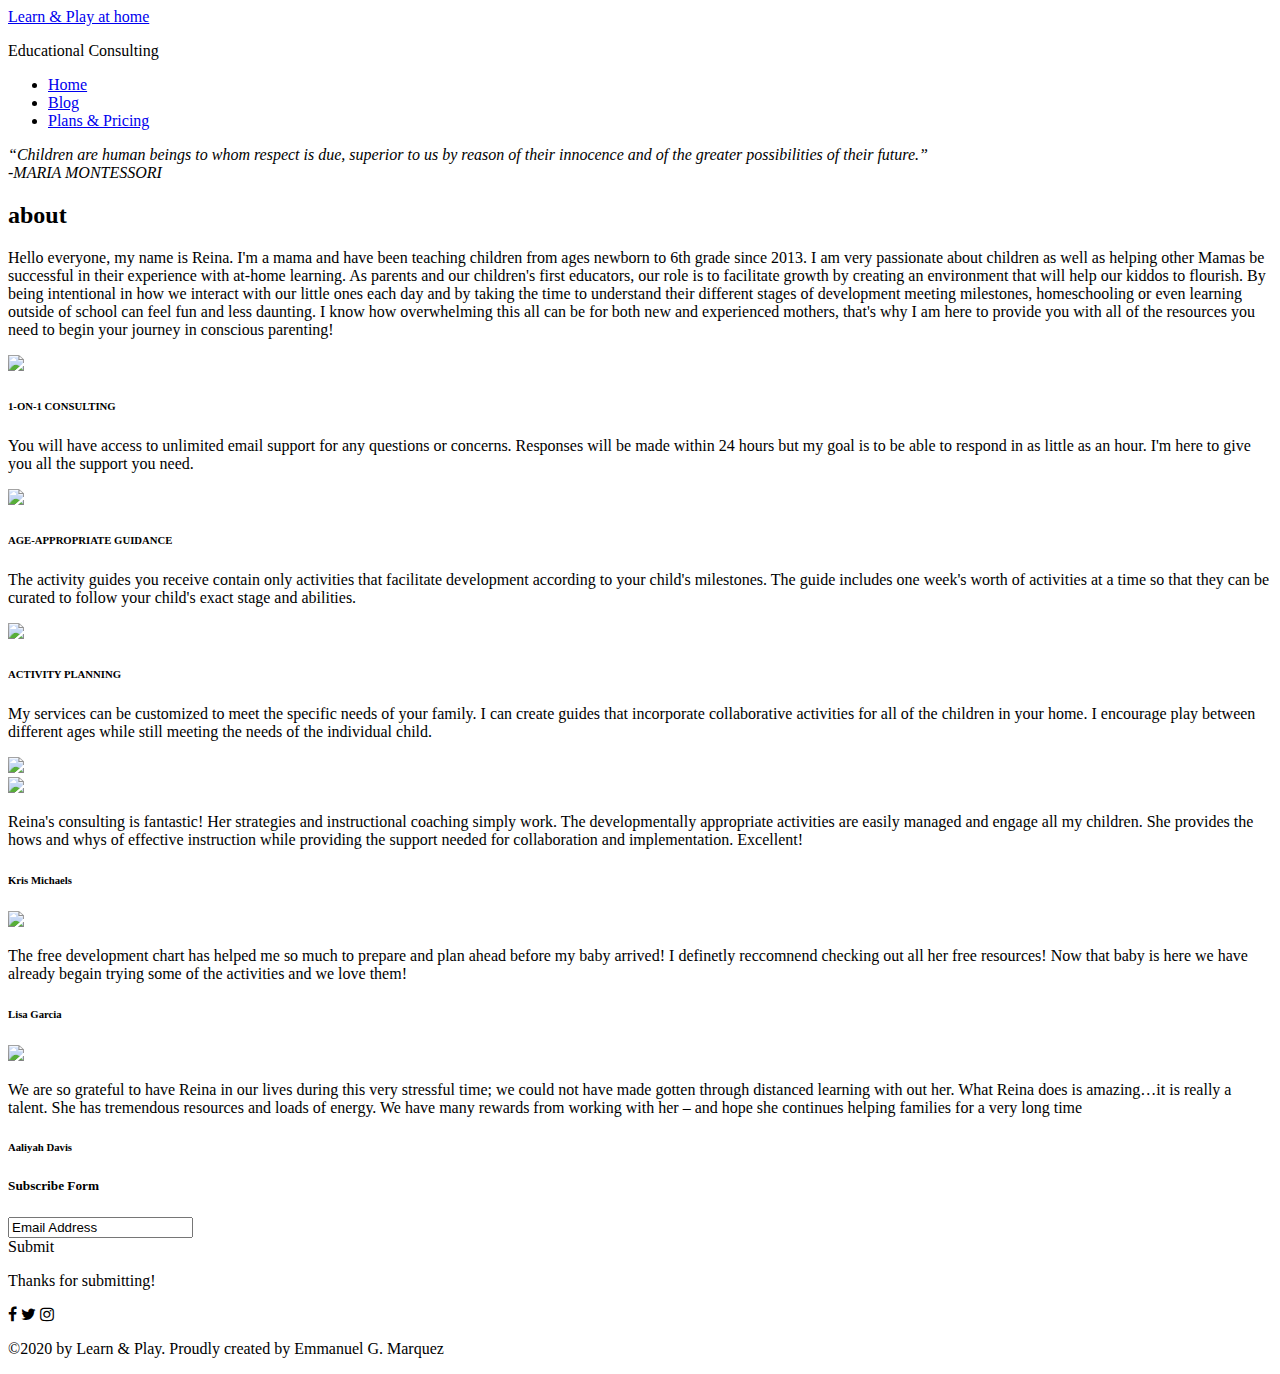
==== index.html @ 0c62083b "Create index.html" ====
<!DOCTYPE html>
<html lang="en">

<head>
  <meta charset="UTF-8">
  <meta name="viewport" content="width=device-width, initial-scale=1.0">
  <title>Index Page</title>
  <link rel="stylesheet" href="css/reset.css">
  <link rel="stylesheet" href="css/styles.css">
  <link rel="stylesheet" href="https://stackpath.bootstrapcdn.com/font-awesome/4.7.0/css/font-awesome.min.css" integrity="sha384-wvfXpqpZZVQGK6TAh5PVlGOfQNHSoD2xbE+QkPxCAFlNEevoEH3Sl0sibVcOQVnN" crossorigin="anonymous">
</head>

<body data-barba="wrapper">
  <div class="loading-bg"></div>
  <header>
    <div class="logo">
      <a href="index.html">Learn & Play at home</a>
      <p>Educational Consulting</p>
    </div>
  </header>
    <div class="menu">
      <ul>
        <li>
          <a href="index.html">Home</a>
        </li>
        <li>
          <a href="gallery.html">Blog</a>
        </li>
        <li>
          <a href="price.html">Plans & Pricing</a>
        </li>
      </ul>
    </div>
  
  <main data-barba="container" data-barba-namespace="home">
    <section id="home">
      <div class="wrapper">
        <div class="parallax"></div>
      </div>
      <div class="quote">
        <i>“Children are human beings to whom respect is due, superior to us by reason of their innocence and of the greater possibilities of their future.”<br><span>-MARIA MONTESSORI</span></i>
      </div>
    </section>

    <section id="main-services">
      <div class="black-bg">
        <div class="container">
          <div class="text">
            <h2>about</h2>
            <p>Hello everyone, my name is Reina. I'm a mama and have been teaching children from ages newborn to 6th grade since 2013. I am very passionate about children as well as helping other Mamas be successful in their experience with at-home learning. As parents and our children's first educators, our role is to facilitate growth by creating an environment that will help our kiddos to flourish. By being intentional in how we interact with our little ones each day and by taking the time to understand their different stages of development meeting milestones, homeschooling or even learning outside of school can feel fun and less daunting. I know how overwhelming this all can be for both new and experienced mothers, that's why  I am here to provide you with all of the resources you need to begin your journey in conscious parenting!</p>
          </div>
          <div class="img">
            <img src="https://images.unsplash.com/photo-1558642112-3936171cd2f6?ixid=MXwxMjA3fDB8MHxwaG90by1wYWdlfHx8fGVufDB8fHw%3D&ixlib=rb-1.2.1&auto=format&fit=crop&w=1600&q=80">
          </div>
        </div>
      </div>
    </section>
    
    <section id="services">
      <div class="wrapper">
        <div class="breakdown">
          <div class="service1">
            <h6>1-ON-1 CONSULTING</h6>
            <p>You will have access to unlimited email support for any questions or concerns. Responses will be made within 24 hours but my goal is to be able to respond in as little as an hour. I'm here to give you all the support you need.</p>
            <img src="https://content.web-repository.com/s/916600111166119811/uploads/Images/0e710cf184db2a6a6b8af30c7f64ad46-300x300-1264999.png">
          </div>
          <div class="service2">
            <h6>AGE-APPROPRIATE 
              GUIDANCE</h6>
            <p>The activity guides you receive contain only activities that facilitate development according to your child's milestones. The guide includes one week's worth of activities at a time so that they can be curated to follow your child's exact stage and abilities.</p>
            <img src="https://pngimage.net/wp-content/uploads/2018/06/icone-famille-png-3.png">
          </div>
          <div class="service3">
            <h6>ACTIVITY PLANNING</h6>
            <p>My services can be customized to meet the specific needs of your family. I can create guides that incorporate collaborative activities for all of the children in your home. I encourage play between different ages while still meeting the needs of the individual child.</p>
            <img src="https://img.pngio.com/plan-planner-planning-icon-with-png-and-vector-format-for-free-planner-png-512_512.png">
          </div>
        </div>
      </div>
    </section>

    <section id="testimonial-section">
      <div class="container">
        <div class="testimonials">
          <div class="test1">
            <img src="https://images.unsplash.com/photo-1493666438817-866a91353ca9?ixlib=rb-0.3.5&q=80&fm=jpg&crop=faces&fit=crop&h=200&w=200&s=b616b2c5b373a80ffc9636ba24f7a4a9">
            <p>Reina's consulting is fantastic! Her strategies and instructional coaching simply work. The developmentally appropriate activities are easily managed and engage all my children. She provides the hows and whys of effective instruction while providing the support needed for collaboration and implementation. Excellent!</p>
            <h6>Kris Michaels</h6>
          </div>
          <div class="test2">
            <img src="https://images.unsplash.com/photo-1520813792240-56fc4a3765a7?ixlib=rb-1.2.1&q=80&fm=jpg&crop=faces&fit=crop&h=200&w=200&ixid=eyJhcHBfaWQiOjE3Nzg0fQ">
            <p>The free development chart has helped me so much to prepare and plan ahead before my baby arrived! I definetly  reccomnend checking out all her free resources! Now that baby is here we have already begain trying some of the activities and we love them! </p>
            <h6>Lisa Garcia</h6>
          </div>
          <div class="test3">
            <img src="https://images.unsplash.com/photo-1502378735452-bc7d86632805?ixlib=rb-0.3.5&q=80&fm=jpg&crop=faces&fit=crop&h=200&w=200&s=aa3a807e1bbdfd4364d1f449eaa96d82">
            <p>We are so grateful to have Reina in our lives during this very stressful time; we could not have made gotten through distanced learning with out her. What Reina does is amazing…it is really a talent. She has tremendous resources and loads of energy. We have many rewards from working with her – and hope she continues helping families for a very long time</p>
            <h6>Aaliyah Davis</h6>
          </div>
        </div>
      </div>
    </section>

    <footer>
      <div class="container">
        <div class="subscribe-form">
          <h5>
            Subscribe Form
          </h5>
          <form>
            <input type="text" id=
            "email" name="email" value="Email Address">
          </form>
          <div class="btn">
            <a>
              Submit
            </a>
          </div>
          <p>
            Thanks for submitting!
          </p>
        </div>
        <div class="social-media">
          <a>
            <i class="fa fa-facebook" aria-hidden="true"></i>
          </a>
          <a>
            <i class="fa fa-twitter" aria-hidden="true"></i>
          </a>
          <a>
            <i class="fa fa-instagram" aria-hidden="true"></i>
          </a>
        </div>
        <div class="copywrite">
          <p>
            ©2020 by Learn & Play. Proudly created by Emmanuel G. Marquez
          </p>
        </div>
      </div>
    </footer>
  </main>

  <script src="https://unpkg.com/@barba/core"></script>
  <script src="https://cdnjs.cloudflare.com/ajax/libs/gsap/3.5.1/gsap.min.js"></script>
  <script src="https://cdnjs.cloudflare.com/ajax/libs/ScrollMagic/2.0.8/ScrollMagic.min.js"></script>
  <script src="https://cdnjs.cloudflare.com/ajax/libs/ScrollMagic/2.0.8/plugins/animation.gsap.min.js"></script>
  <script src="https://cdnjs.cloudflare.com/ajax/libs/ScrollMagic/2.0.8/plugins/debug.addIndicators.min.js"></script>
  <script src="js/app.js"></script>
</body>

</html>
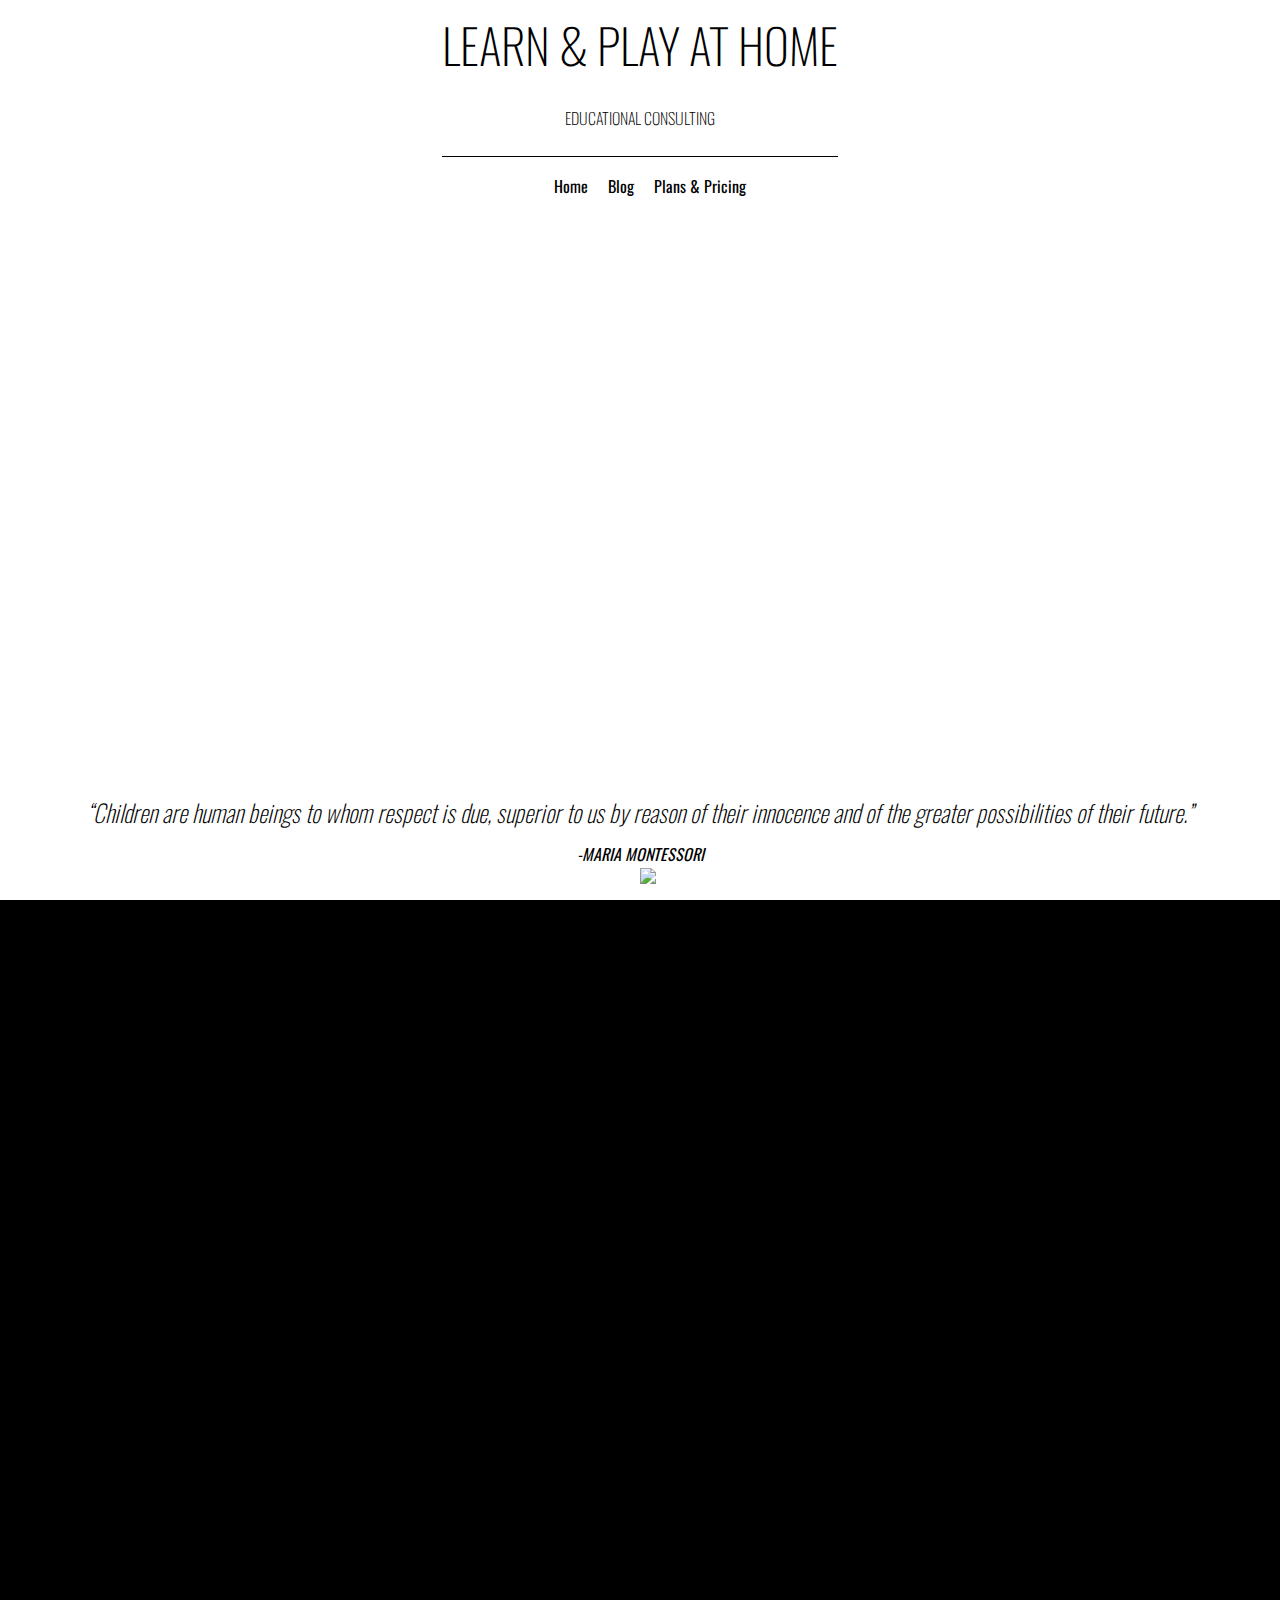
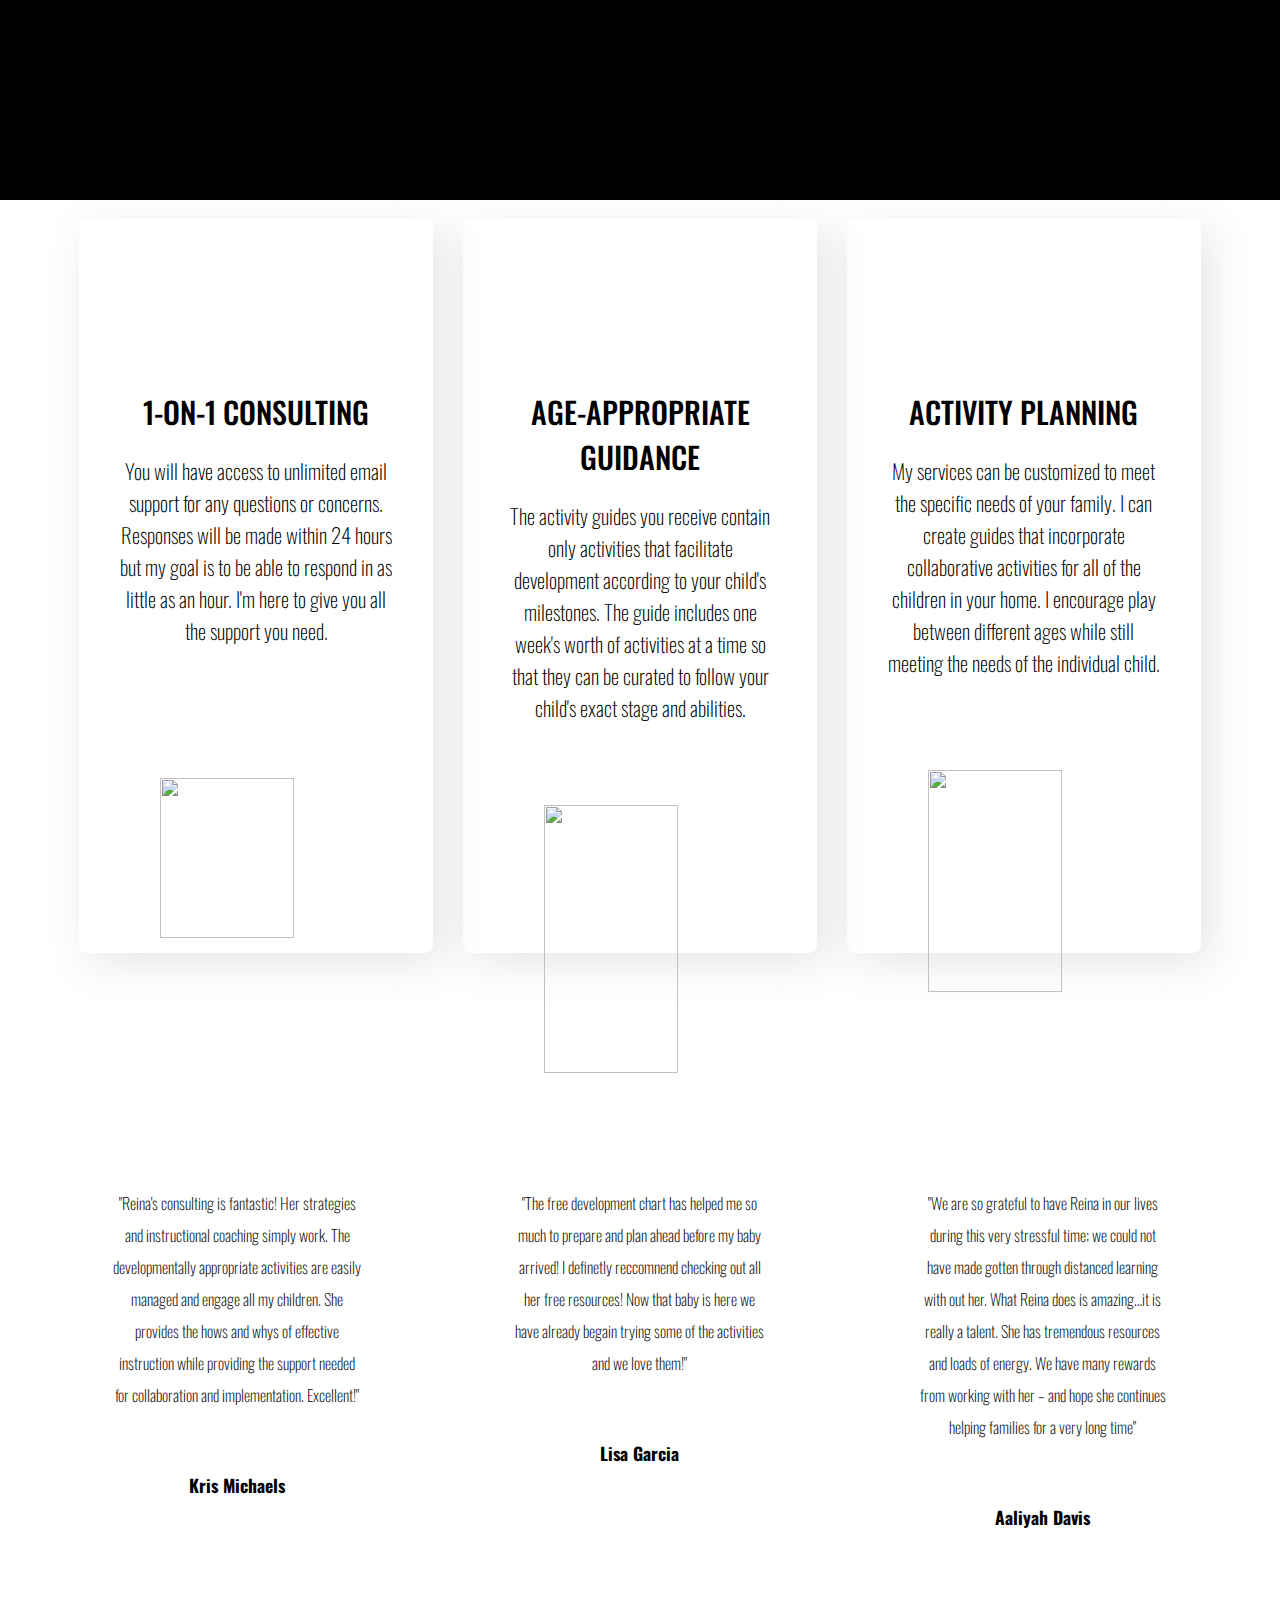
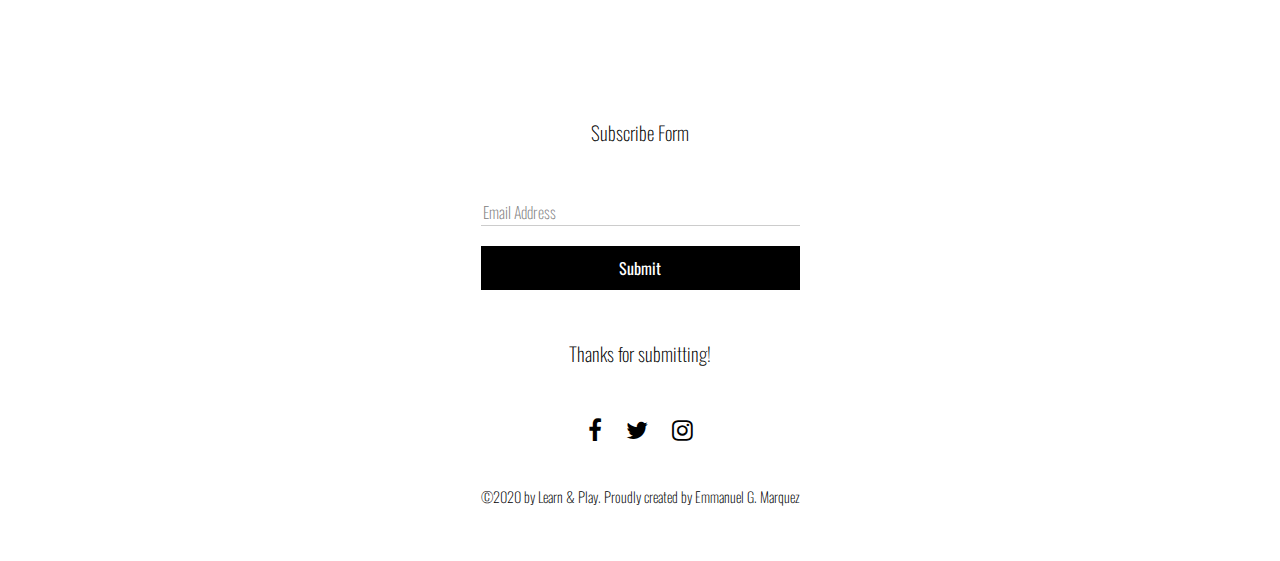
==== commit c615f8f9: "Update index.html" ====
--- a/index.html
+++ b/index.html
@@ -8,6 +8,8 @@
   <link rel="stylesheet" href="css/reset.css">
   <link rel="stylesheet" href="css/styles.css">
   <link rel="stylesheet" href="https://stackpath.bootstrapcdn.com/font-awesome/4.7.0/css/font-awesome.min.css" integrity="sha384-wvfXpqpZZVQGK6TAh5PVlGOfQNHSoD2xbE+QkPxCAFlNEevoEH3Sl0sibVcOQVnN" crossorigin="anonymous">
+  <link rel="preconnect" href="https://fonts.gstatic.com">
+<link href="https://fonts.googleapis.com/css2?family=Oswald:wght@200;300;400;500;600;700&display=swap" rel="stylesheet">
 </head>
 
 <body data-barba="wrapper">
@@ -42,8 +44,8 @@
       </div>
     </section>
 
-    <section id="main-services">
-      <div class="black-bg">
+    <section id="about-me">
+      <div class="sliding-bg">
         <div class="container">
           <div class="text">
             <h2>about</h2>
@@ -84,17 +86,17 @@
         <div class="testimonials">
           <div class="test1">
             <img src="https://images.unsplash.com/photo-1493666438817-866a91353ca9?ixlib=rb-0.3.5&q=80&fm=jpg&crop=faces&fit=crop&h=200&w=200&s=b616b2c5b373a80ffc9636ba24f7a4a9">
-            <p>Reina's consulting is fantastic! Her strategies and instructional coaching simply work. The developmentally appropriate activities are easily managed and engage all my children. She provides the hows and whys of effective instruction while providing the support needed for collaboration and implementation. Excellent!</p>
+            <p>"Reina's consulting is fantastic! Her strategies and instructional coaching simply work. The developmentally appropriate activities are easily managed and engage all my children. She provides the hows and whys of effective instruction while providing the support needed for collaboration and implementation. Excellent!"</p>
             <h6>Kris Michaels</h6>
           </div>
           <div class="test2">
             <img src="https://images.unsplash.com/photo-1520813792240-56fc4a3765a7?ixlib=rb-1.2.1&q=80&fm=jpg&crop=faces&fit=crop&h=200&w=200&ixid=eyJhcHBfaWQiOjE3Nzg0fQ">
-            <p>The free development chart has helped me so much to prepare and plan ahead before my baby arrived! I definetly  reccomnend checking out all her free resources! Now that baby is here we have already begain trying some of the activities and we love them! </p>
+            <p>"The free development chart has helped me so much to prepare and plan ahead before my baby arrived! I definetly  reccomnend checking out all her free resources! Now that baby is here we have already begain trying some of the activities and we love them!" </p>
             <h6>Lisa Garcia</h6>
           </div>
           <div class="test3">
             <img src="https://images.unsplash.com/photo-1502378735452-bc7d86632805?ixlib=rb-0.3.5&q=80&fm=jpg&crop=faces&fit=crop&h=200&w=200&s=aa3a807e1bbdfd4364d1f449eaa96d82">
-            <p>We are so grateful to have Reina in our lives during this very stressful time; we could not have made gotten through distanced learning with out her. What Reina does is amazing…it is really a talent. She has tremendous resources and loads of energy. We have many rewards from working with her – and hope she continues helping families for a very long time</p>
+            <p>"We are so grateful to have Reina in our lives during this very stressful time; we could not have made gotten through distanced learning with out her. What Reina does is amazing…it is really a talent. She has tremendous resources and loads of energy. We have many rewards from working with her – and hope she continues helping families for a very long time"</p>
             <h6>Aaliyah Davis</h6>
           </div>
         </div>
--- a/css/styles.css
+++ b/css/styles.css
@@ -0,0 +1,961 @@
+@import url('https://fonts.googleapis.com/css2?family=Manrope:wght@200;300;400;500;600;700;800&display=swap');
+@import url('https://fonts.googleapis.com/css2?family=Oswald:wght@200;300;400;500;600;700&display=swap');
+
+* {
+  font-family: 'Oswald', sans-serif;
+  box-sizing: border-box;
+}
+
+html {
+  font-family: 'Oswald', sans-serif;
+  height: 100vh;
+  max-width: 2400px;
+  overflow-x: hidden;
+  margin: 0 auto;
+}
+
+body {
+  background-color: white;
+  
+}
+
+.loading-bg {
+  background: black;
+  position: fixed;
+  top: 0;
+  left: 0;
+  height: 100vh;
+  width: 100vw;
+  z-index: 100;
+  transform: translate(0, 100%);
+}
+
+header {
+  display: flex;
+  align-items: center;
+  height: 150px;
+}
+
+header .logo {
+  font-weight: 200;
+  text-transform: uppercase;
+  margin: 0 auto;
+  font-size: 3rem;
+}
+
+header .logo a {
+  color: black;
+  text-decoration: none;
+}
+
+header .logo p {
+  padding: 26px 0 26px 0;
+  border-bottom: 1px solid black;
+  margin: 0 auto;
+  font-size: 1rem;
+  text-align: center;
+  color: black;
+  text-decoration: none;
+}
+
+ .menu ul {
+  display: flex;
+  justify-content: center;
+  align-items: center;
+}
+
+ .menu ul li {
+  display: flex;
+  justify-content: center;
+  align-items: center;
+}
+
+.menu li a {
+  
+  font-size: 1rem;
+  color: black;
+  text-decoration: none;
+  padding-right: 20px;
+}
+
+
+#home{
+  padding-top: 30px;
+  width: 100%;
+}
+#home .wrapper{
+  height: 50vh;
+}
+#home .parallax{
+  background-image: url("https://images.unsplash.com/photo-1574175679797-9fc9eade1450?ixid=MXwxMjA3fDB8MHxwaG90by1wYWdlfHx8fGVufDB8fHw%3D&ixlib=rb-1.2.1&auto=format&fit=crop&w=2851&q=80");
+  height: 100%;
+  background-attachment: fixed;
+  background-position: center;
+  background-repeat: no-repeat;
+  background-size: cover;
+}
+
+#home .quote {
+  padding: 100px 0 0 0;
+  display: flex;
+  justify-content: center;
+  align-items: center;
+}
+
+#home .quote i{
+  font-weight: 2;
+  font-size: 1.5rem;
+}
+
+#home .quote span{
+  padding-top: 12px;
+  display: block;
+  font-weight: 400;
+  font-size: 1rem;
+  text-align: center;
+}
+
+
+
+/* Scroll Section */
+#about-me{
+  padding-top: 150px;
+}
+
+#about-me .sliding-bg{
+  height: 80vh;
+  display: flex;
+  justify-content: center;
+  align-items: center;
+  color: white;
+}
+
+#about-me .container{
+  display: grid;
+  grid-template-columns: 50% 50%;
+}
+
+#about-me .text{
+  padding: 80px 0 0 80px;
+  width: 80%;
+}
+
+#about-me h2{
+  font-size: 3rem;
+  color: black;
+  text-transform: uppercase;
+  margin-bottom: 5rem;
+}
+#about-me p{
+  line-height: 3rem;
+  font-size: 1.3rem;
+  font-weight: 200;
+  color: black;
+  margin-bottom: 5rem;
+}
+
+#about-me img{
+  width: 100%;
+  object-fit: cover;
+}
+
+#about-me .services{
+  display: grid;
+  color: white;
+  min-width: 1200px;
+  width: 100%;
+  grid-template-columns: repeat(3, 1fr);
+}
+
+#about-me .services .service{
+  display: flex;
+  justify-content: center;
+  align-items: center;
+  flex-direction: column;
+}
+
+#about-me .services h3{
+  font-size: 1.6rem;
+}
+
+
+
+
+
+/* SERVICES SECTION */
+#services {
+  height: 100vh;
+  display: flex;
+  align-items: center;
+} 
+
+#services .breakdown{
+  justify-content: center;
+  display: grid;
+  grid-template-columns: 28% 28% 28%;
+  grid-gap: 30px;
+} 
+
+#services .breakdown .service1{
+  box-shadow: 10px 10px 45px rgba(69,87,92,.15);
+  padding: 100px 40px 150px 40px;
+  border-radius: 8px;
+  transition: .5s ease;
+} 
+
+#services .breakdown .service1:hover{
+  transform: translateY(-30px);
+} 
+
+#services .breakdown .service1 h6{
+  color: black;
+  text-align: center;
+  font-weight: 500;
+  font-size: 30px;
+  margin-bottom: 20px;
+} 
+
+#services .breakdown .service1 p{
+  color: black;
+  line-height: 2rem;
+  font-size: 1.3rem;
+  font-weight: 200;
+  text-align: center;
+} 
+
+#services .breakdown .service1 img{
+  padding-top: 110px;
+  display: block;
+  margin: 0 auto;
+  object-fit: contain;
+  height: 70%;
+  width: 70%;
+} 
+
+#services .breakdown .service2{
+  box-shadow: 10px 10px 45px rgba(69,87,92,.15);
+  padding: 100px 40px 0px 40px;
+  border-radius: 8px;
+  transition: .5s ease;
+  
+} 
+
+#services .breakdown .service2:hover{
+  transform: translateY(-30px);
+} 
+
+#services .breakdown .service2 h6{
+  text-align: center;
+  font-weight: 500;
+  font-size: 30px;
+  margin-bottom: 20px;
+} 
+
+#services .breakdown .service2 p{
+  color: #000000;
+  line-height: 2rem;
+  font-size: 1.3rem;
+  font-weight: 200;
+  text-align: center;
+}
+
+#services .breakdown .service2 img{
+  padding-top: 60px;
+  display: block;
+  margin: 0 auto;
+  height: 70%;
+  width: 70%;
+  object-fit: contain;
+} 
+
+#services .breakdown .service3{
+  box-shadow: 10px 10px 45px rgba(69,87,92,.15);
+  padding: 100px 40px 80px 40px;
+  border-radius: 8px;
+  transition: .5s ease;
+  
+} 
+
+#services .breakdown .service3:hover{
+  transform: translateY(-30px);
+} 
+
+#services .breakdown .service3 h6{
+  text-align: center;
+  font-weight: 500;
+  font-size: 30px;
+  margin-bottom: 20px;
+} 
+
+#services .breakdown .service3 p{
+  color: black;
+  line-height: 2rem;
+  font-size: 1.3rem;
+  font-weight: 200;
+  text-align: center;
+}
+
+#services .breakdown .service3 img{
+  padding-top: 70px;
+  display: block;
+  margin: 0 auto;
+  object-fit: contain;
+  height: 70%;
+  width: 70%;
+} 
+
+
+
+/* TESTIMONIAL SECTION */
+#testimonial-section{
+  height: 50vh;
+  display: flex;
+  align-items: center;
+  justify-content: center;
+}
+
+#testimonial-section .testimonials{
+  justify-content: center;
+  display: grid;
+  grid-template-columns: 20% 20% 20%;
+  grid-gap: 150px;
+}
+
+#testimonial-section .test1 img{
+  display: block;
+  margin: 0 auto;
+  border-radius: 100%;
+  height: 200px;
+}
+
+#testimonial-section .test2 img{
+  display: block;
+  margin: 0 auto;
+  border-radius: 100%;
+  height: 200px;
+}
+
+#testimonial-section .test3 img{
+  display: block;
+  margin: 0 auto;
+  border-radius: 100%;
+  height: 200px;
+}
+
+#testimonial-section .testimonials p{
+  padding: 20px 0;
+  color: black;
+  line-height: 2rem;
+  font-size: 1rem;
+  font-weight: 200;
+  text-align: center;
+}
+
+#testimonial-section .testimonials h6{
+  text-align: center;
+  font-size: 1.1rem;
+}
+
+
+
+/* FOOTER SECTION */
+footer{
+  padding: 200px 0 40px 0;
+  display: flex;
+  align-items: center;
+  justify-content: center;
+}
+
+footer .subscribe-form{
+  text-align: center;
+}
+
+footer .subscribe-form h5{
+  font-weight: 200;
+  font-size: 1.2rem;
+  text-align: center;
+  padding-bottom: 20px;
+}
+
+footer input{
+  width: 100%;
+  display: block;
+  margin: 0 auto;
+  background: transparent;
+  font-size: 1rem;
+  border: none;
+  border-bottom: 1px solid rgba(0, 0, 0, 0.2);
+  margin-bottom: 20px;
+  font-weight: 100;
+  color: grey;
+}
+
+footer .btn{
+  padding: 10px;
+  background-color: black;
+  display: inline-block;
+  width: 100%;
+}
+
+footer .btn a{
+  color: white;
+  
+}
+
+footer .subscribe-form p{
+  padding: 30px 0 20px 0;
+  font-weight: 200;
+  font-size: 1.2rem;
+  text-align: center;
+}
+
+footer .social-media{
+  display: block;
+  text-align: center;
+  padding-bottom: 20px;
+}
+
+footer .social-media i{
+  font-size: 1.5em;
+  padding: 10px 10px;
+  color: #000000;
+}
+
+footer .copywrite p{
+  font-size: .9rem;
+  font-weight: 200;
+  padding: 5 0px 0;
+}
+
+
+
+
+
+
+
+
+
+
+
+
+
+
+
+
+
+
+
+
+
+  /* GALLERY PAGE */
+#gallery .content-area {
+  min-height: calc(100vh - 90px);
+}
+
+#gallery .white-bg {
+  background: white;
+  padding: 20px;
+}
+
+#gallery .white-bg h2 {
+  text-transform: uppercase;
+  padding-top: 50px;
+  font-size: 3rem;
+  margin-bottom: 2rem;
+  text-align: center;
+}
+
+#gallery .white-bg ul {
+  display: grid;
+  grid-template-columns: repeat(3, 1fr);
+  gap: 20px;
+}
+
+#gallery .white-bg ul li {
+  justify-self: center;
+  align-self: center;
+  position: relative;
+  height: 300px;
+  overflow: hidden;
+}
+
+#gallery .white-bg ul li .hover-bg {
+  position: absolute;
+  top: 0;
+  left: 0;
+  width: 100%;
+  height: 300px;
+  
+  transition: all .4s ease-in-out;
+  cursor: pointer;
+}
+
+#gallery .white-bg ul li:hover .hover-bg{
+  background: rgba(0, 0, 0, 0.5);
+  }
+
+#gallery .white-bg ul li .details {
+  transition: all 0.4s ease-in-out;
+  opacity: 0;
+  padding: 30px;
+  position: absolute;
+  top: 0;
+  left: 0;
+  bottom: 0;
+  right: 0;
+  display: flex;
+  justify-content: center;
+  align-items: center;
+  font-size: 1.5rem;
+  font-weight: 300;
+  text-align: center;
+}
+
+#gallery .white-bg ul li .details a{
+  color: white;
+  text-decoration: none;
+}
+
+#gallery .white-bg ul li:hover .details{
+ opacity: 1;
+  }
+
+#gallery .white-bg img {
+  width: 100%;
+  height: 300px;
+  object-fit: cover;
+  object-position: center;
+}
+
+
+
+
+
+
+
+
+
+
+
+
+
+
+
+
+
+
+
+
+/* PRICE PAGE */
+#price {
+  display: flex;
+  justify-content: center;
+  align-items: center;
+} 
+
+#price .wrapper{
+  text-align: center;
+}
+
+#price .wrapper h2{
+  text-transform: uppercase;
+  padding: 100px 0 40px 0;
+  font-size: 3rem;
+  margin-bottom: 2rem;
+  text-align: center;
+}
+
+#price .breakdown{
+  cursor: pointer;
+  justify-content: center;
+  align-items: center;
+  display: grid;
+  grid-template-columns: 28% 28% 28%;
+  grid-gap: 30px;
+} 
+
+#price .breakdown .service1{
+  box-shadow: 10px 10px 45px rgba(69,87,92,.15);
+  padding: 80px 40px 80px 40px;
+  border-radius: 8px;
+  transition: .5s ease;
+} 
+
+#price .breakdown .service1:hover{
+  transform: translateY(-30px);
+} 
+
+#price .breakdown .service1 h1{
+  padding: 10px 0;
+  color: black;
+  text-align: center;
+  font-weight: 400;
+  font-size: 5rem;
+} 
+
+#price .breakdown .service1 h1 span{
+  color: black;
+  vertical-align: super;
+  font-weight: 300;
+  font-size: 2rem;
+} 
+
+#price .breakdown .service1 .small-text{
+  color: rgba(0, 0, 0, 0.6);
+  font-weight: 300;
+  font-size: .9rem;
+}
+
+#price .breakdown .service1 p{
+  color: black;
+  line-height: 2rem;
+  font-size: 1.2rem;
+  font-weight: 200;
+  text-align: center;
+}
+
+#price .breakdown .service1 .btn{
+  margin: 40px 0 40px 0;
+  padding: 5px 0;
+  background-color: #34568B;
+  line-height: 2rem;
+  font-size: 1.2rem;
+  font-weight: 200;
+  text-align: center;
+}
+
+#price .breakdown .service1 .btn:hover{
+  background-color: #7FCDCD;
+}
+
+#price .breakdown .service1 a{
+  text-decoration: none;
+  color: white;
+  line-height: 2rem;
+  font-size: 1.2rem;
+  font-weight: 200;
+  text-align: center;
+}
+
+#price .breakdown .service1 .features{
+  color: black;
+  line-height: 2rem;
+  font-size: 1.2rem;
+  font-weight: 200;
+  text-align: center;
+}
+
+#price .breakdown .service1 .features i{
+  color: green;
+  padding: 0 5px 10px 0;
+}
+
+#price .breakdown .service2{
+  box-shadow: 10px 10px 45px rgba(69,87,92,.15);
+  padding: 80px 40px 80px 40px;
+  border-radius: 8px;
+  transition: .5s ease;
+} 
+
+#price .breakdown .service2:hover{
+  transform: translateY(-30px);
+} 
+
+#price .breakdown .service2 h1{
+  padding: 10px 0;
+  color: black;
+  text-align: center;
+  font-weight: 400;
+  font-size: 5rem;
+} 
+
+#price .breakdown .service2 h1 span{
+  color: black;
+  vertical-align: super;
+  font-weight: 300;
+  font-size: 2rem;
+} 
+
+#price .breakdown .service2 .small-text{
+  color: rgba(0, 0, 0, 0.6);
+  font-weight: 300;
+  font-size: .9rem;
+}
+
+#price .breakdown .service2 p{
+  color: black;
+  line-height: 2rem;
+  font-size: 1.2rem;
+  font-weight: 200;
+  text-align: center;
+}
+
+#price .breakdown .service2 .btn{
+  margin: 40px 0 40px 0;
+  padding: 5px 0;
+  background-color: #34568B;
+  line-height: 2rem;
+  font-size: 1.2rem;
+  font-weight: 200;
+  text-align: center;
+}
+
+#price .breakdown .service2 .btn:hover{
+  background-color: #7FCDCD;
+}
+
+#price .breakdown .service2 a{
+  text-decoration: none;
+  color: white;
+  line-height: 2rem;
+  font-size: 1.2rem;
+  font-weight: 200;
+  text-align: center;
+}
+
+#price .breakdown .service2 .features{
+  color: black;
+  line-height: 2rem;
+  font-size: 1.2rem;
+  font-weight: 200;
+  text-align: center;
+}
+
+#price .breakdown .service2 .features i{
+  color: green;
+  padding: 0 5px 10px 0;
+} 
+
+#price .breakdown .service3{
+  box-shadow: 10px 10px 45px rgba(69,87,92,.15);
+  padding: 80px 40px 80px 40px;
+  border-radius: 8px;
+  transition: .5s ease;
+} 
+
+#price .breakdown .service3:hover{
+  transform: translateY(-30px);
+} 
+
+#price .breakdown .service3 h1{
+  padding: 10px 0;
+  color: black;
+  text-align: center;
+  font-weight: 400;
+  font-size: 5rem;
+} 
+
+#price .breakdown .service3 h1 span{
+  color: black;
+  vertical-align: super;
+  font-weight: 300;
+  font-size: 2rem;
+} 
+
+#price .breakdown .service3 .small-text{
+  color: rgba(0, 0, 0, 0.6);
+  font-weight: 300;
+  font-size: .9rem;
+}
+
+#price .breakdown .service3 p{
+  color: black;
+  line-height: 2rem;
+  font-size: 1.2rem;
+  font-weight: 200;
+  text-align: center;
+}
+
+#price .breakdown .service3 .btn{
+  margin: 40px 0 40px 0;
+  padding: 5px 0;
+  background-color: #34568B;
+  line-height: 2rem;
+  font-size: 1.2rem;
+  font-weight: 200;
+  text-align: center;
+}
+
+#price .breakdown .service3 .btn:hover{
+  background-color: #7FCDCD;
+}
+
+#price .breakdown .service3 a{
+  text-decoration: none;
+  color: white;
+  line-height: 2rem;
+  font-size: 1.2rem;
+  font-weight: 200;
+  text-align: center;
+}
+
+#price .breakdown .service3 .features{
+  color: black;
+  line-height: 2rem;
+  font-size: 1.2rem;
+  font-weight: 200;
+  text-align: center;
+}
+
+#price .breakdown .service3 .features i{
+  color: green;
+  padding: 0 5px 10px 0;
+} 
+
+
+
+
+
+
+
+
+
+
+
+
+
+
+
+
+
+
+
+
+/* --------------------larger*----------------- */
+
+@media only screen and (min-width: 1950px) {
+  #about-me .sliding-bg{
+    padding-top: 450px;
+    height: 80vh;
+    display: flex;
+    justify-content: center;
+    align-items: center;
+    color: white;
+  }
+
+  #about-me img{
+    height: 80%;
+    width: 100%;
+    object-fit: cover;
+  }
+
+  #services .breakdown{
+    grid-gap: 200px;
+  } 
+
+  #services .wrapper{
+    padding: 200px 500px 0 500px;
+  } 
+
+  #services .breakdown .service1 img{
+    padding-top: 150px;
+  } 
+
+  #services .breakdown .service2 img{
+    padding-top: 20px;
+  } 
+
+  #services .breakdown .service3 img{
+    padding-top: 150px;
+  } 
+
+  #testimonial-section .testimonials p{
+    font-size: 1.2rem;
+  }
+
+  #testimonial-section .testimonials h6{
+    font-size: 1.3rem;
+  }
+
+
+
+  #gallery .white-bg h2 {
+    padding: 100px 0 50px 0;
+  }
+
+  #gallery .white-bg img {
+    width: 750px;
+  }
+  
+}
+
+
+
+
+
+/* --------------------tablet*----------------- */ 
+
+@media only screen and (max-width: 960px) {
+  body{
+    overflow-x: hidden;
+  }
+
+  #home .quote {
+    padding: 100px 100px;
+    display: flex;
+    justify-content: center;
+    align-items: center;
+  }
+
+  #about-me .sliding-bg{
+    padding: 850px 0;
+  }
+
+  #about-me .container{
+    display: block;
+  }
+
+  #services {
+    padding: 1400px 0 700px 0;
+  } 
+
+  #services .breakdown{
+    margin: 0 auto;
+    display: block;
+    width: 70%;
+  } 
+
+  #services .breakdown .service1{ 
+    padding-bottom: 50px;
+    margin-bottom: 50px;
+  } 
+  #services .breakdown .service2{ 
+    padding-bottom: 50px;
+    margin-bottom: 50px;
+  } 
+  #services .breakdown .service3{ 
+    padding-bottom: 50px;
+  } 
+
+  #testimonial-section{
+    padding: 1200px 50px 700px 50px;
+  }
+
+  #testimonial-section .testimonials{
+    display: block;
+  }
+
+  #testimonial-section .test1 img{
+    margin-top: 100px;
+  }
+
+  #testimonial-section .test2 img{
+    margin-top: 100px;
+  }
+  
+  #testimonial-section .test3 img{
+    margin-top: 100px;
+  }
+}
+
+
+
+
+
+/* // --------------------mobile*----------------- */
+
+@media only screen and (max-width: 600px) {
+  body{
+    overflow-x: hidden;
+  }
+}
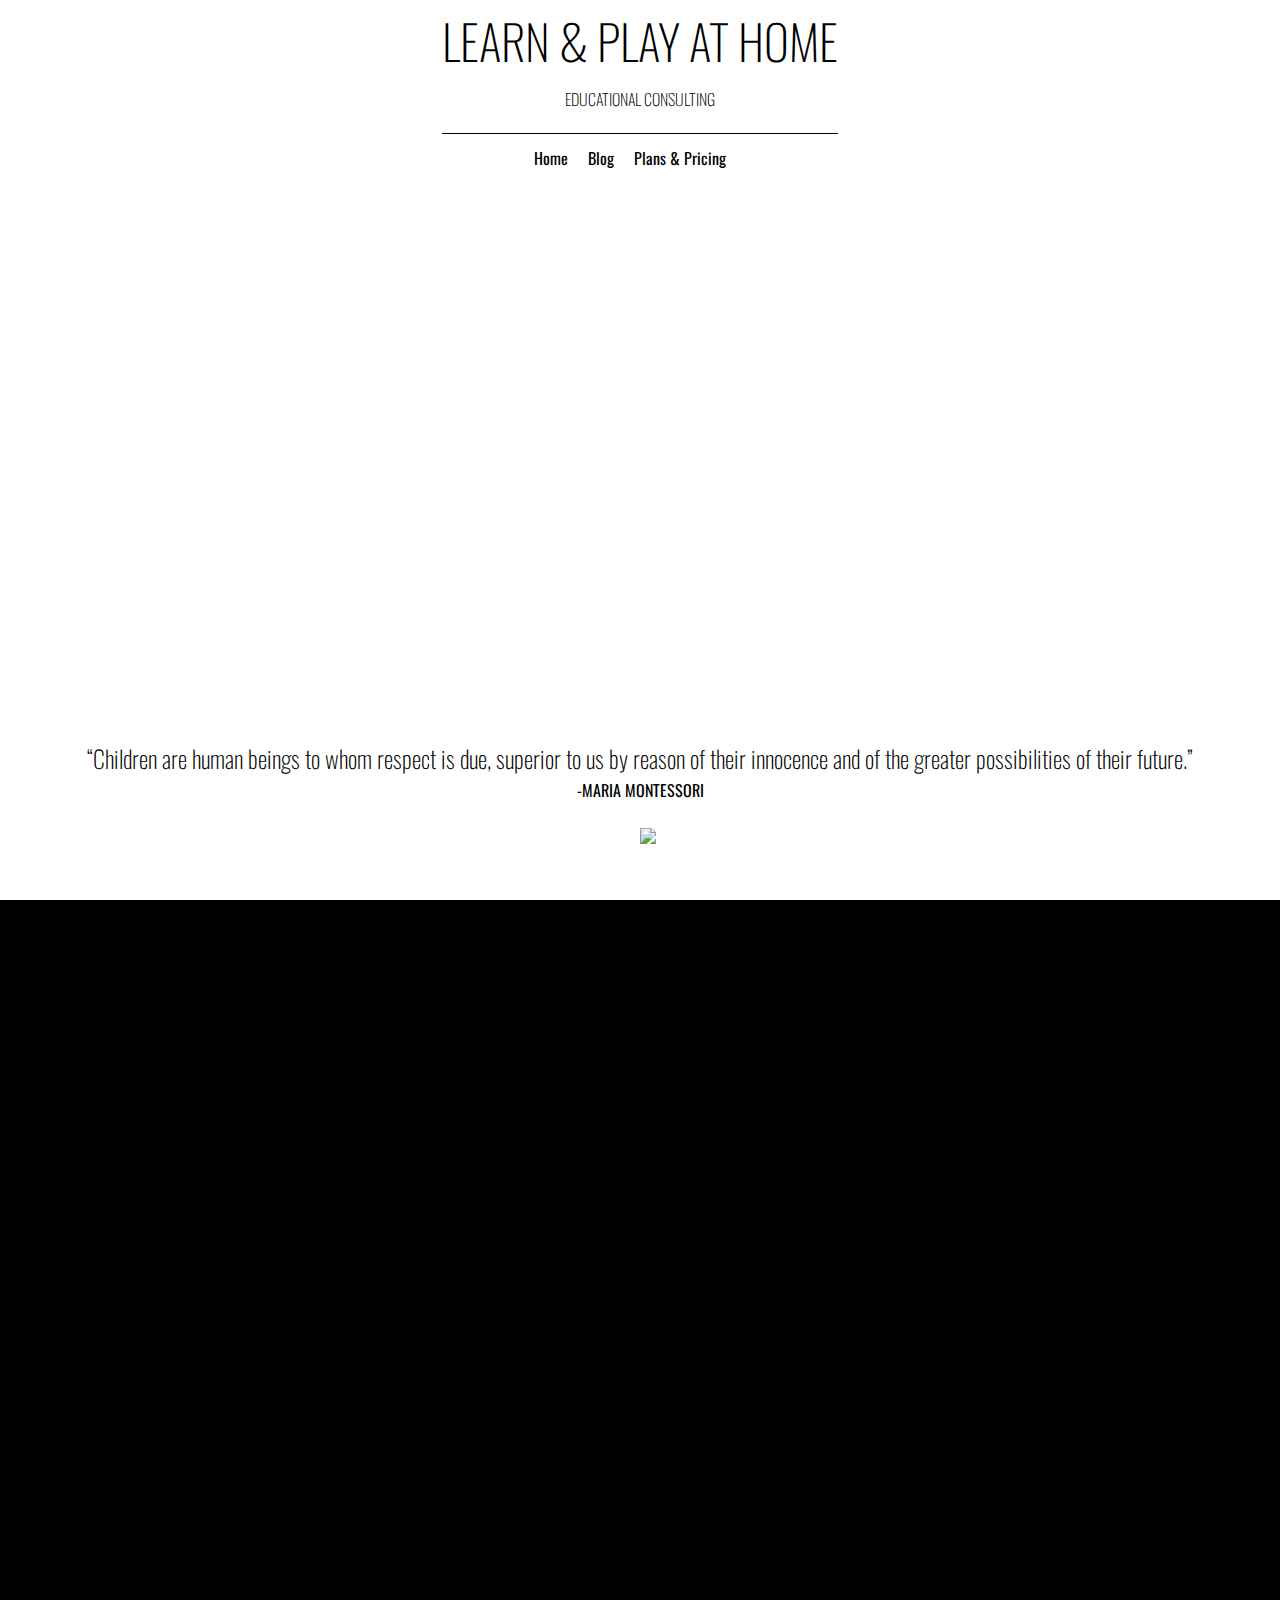
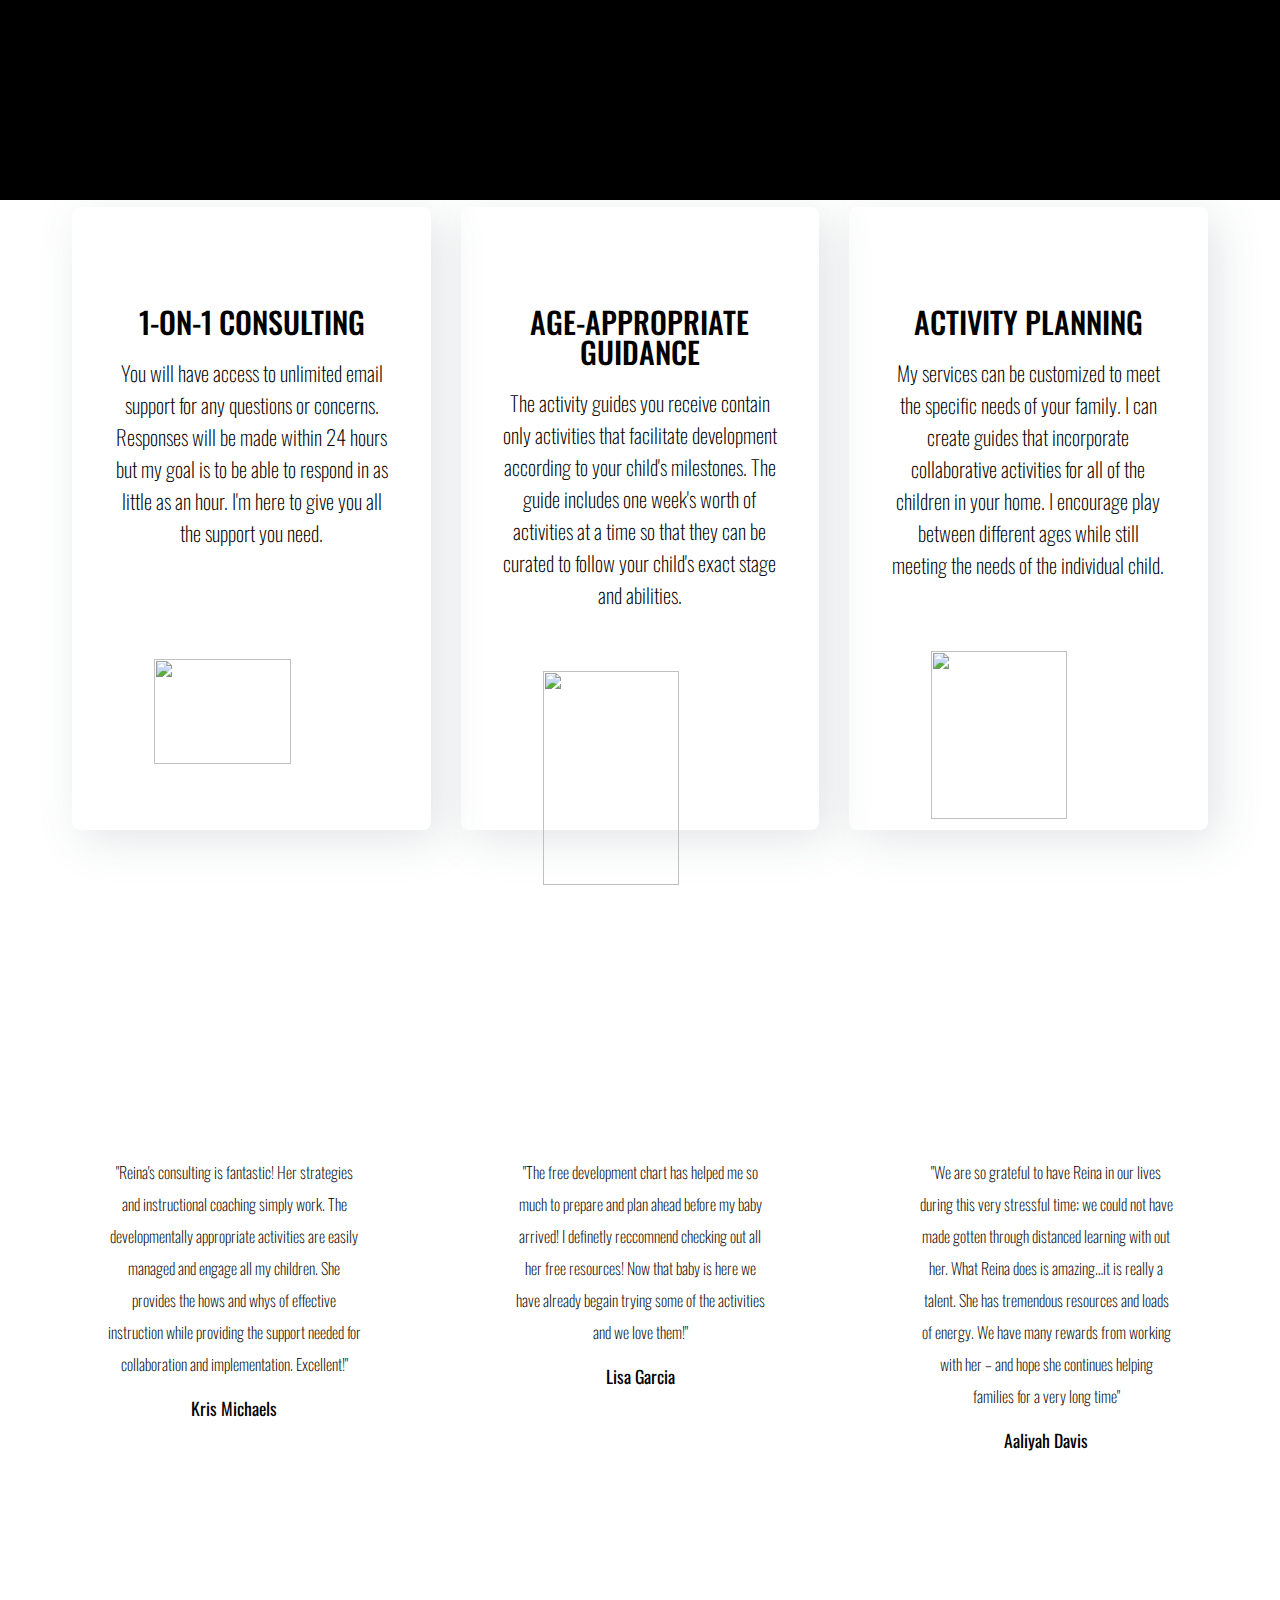
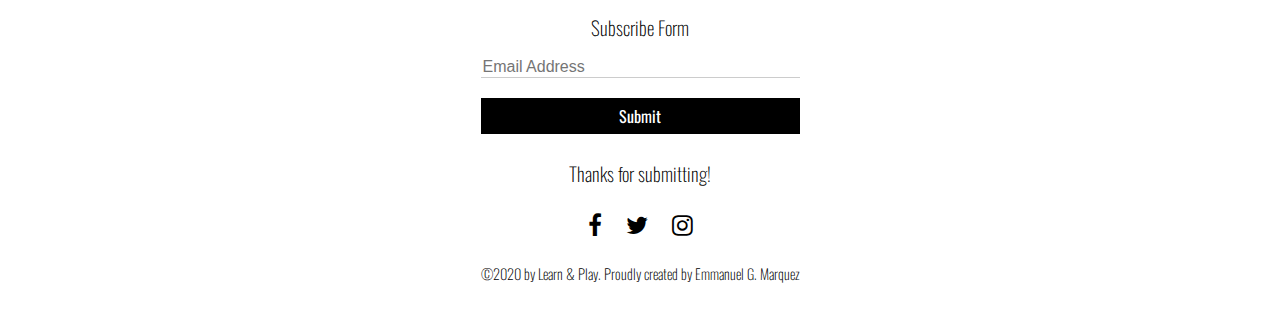
==== commit 04dfda68: "Update index.html" ====
--- a/index.html
+++ b/index.html
@@ -7,9 +7,12 @@
   <title>Index Page</title>
   <link rel="stylesheet" href="css/reset.css">
   <link rel="stylesheet" href="css/styles.css">
-  <link rel="stylesheet" href="https://stackpath.bootstrapcdn.com/font-awesome/4.7.0/css/font-awesome.min.css" integrity="sha384-wvfXpqpZZVQGK6TAh5PVlGOfQNHSoD2xbE+QkPxCAFlNEevoEH3Sl0sibVcOQVnN" crossorigin="anonymous">
   <link rel="preconnect" href="https://fonts.gstatic.com">
 <link href="https://fonts.googleapis.com/css2?family=Oswald:wght@200;300;400;500;600;700&display=swap" rel="stylesheet">
+<style>
+  @import url('https://fonts.googleapis.com/css2?family=Oswald:wght@200;300;400;500;600;700&display=swap');
+  </style>
+  <link rel="stylesheet" href="https://stackpath.bootstrapcdn.com/font-awesome/4.7.0/css/font-awesome.min.css" integrity="sha384-wvfXpqpZZVQGK6TAh5PVlGOfQNHSoD2xbE+QkPxCAFlNEevoEH3Sl0sibVcOQVnN" crossorigin="anonymous">
 </head>
 
 <body data-barba="wrapper">
@@ -109,12 +112,12 @@
           <h5>
             Subscribe Form
           </h5>
-          <form>
+          <form class="contact-form" action="contactform.php" method="post">
             <input type="text" id=
-            "email" name="email" value="Email Address">
+            "email" name="email" placeholder="Email Address">
           </form>
           <div class="btn">
-            <a>
+            <a type="submit" name="submit">
               Submit
             </a>
           </div>
--- a/css/styles.css
+++ b/css/styles.css
@@ -1,13 +1,13 @@
-@import url('https://fonts.googleapis.com/css2?family=Manrope:wght@200;300;400;500;600;700;800&display=swap');
-@import url('https://fonts.googleapis.com/css2?family=Oswald:wght@200;300;400;500;600;700&display=swap');
+
+@import url("https://fonts.googleapis.com/css2?family=Oswald:wght@200;300;400;500;600;700&display=swap");
+@import url("https://fonts.googleapis.com/css?family=Roboto:100,300,400,500,700");
 
 * {
-  font-family: 'Oswald', sans-serif;
   box-sizing: border-box;
 }
 
 html {
-  font-family: 'Oswald', sans-serif;
+  font-family: 'Oswald','Roboto', sans-serif;
   height: 100vh;
   max-width: 2400px;
   overflow-x: hidden;
@@ -16,7 +16,6 @@
 
 body {
   background-color: white;
-  
 }
 
 .loading-bg {
@@ -205,6 +204,7 @@
 
 #services .breakdown .service1:hover{
   transform: translateY(-30px);
+  background: rgba(0, 0, 0, 0.1);
 } 
 
 #services .breakdown .service1 h6{
@@ -242,6 +242,7 @@
 
 #services .breakdown .service2:hover{
   transform: translateY(-30px);
+  background: rgba(0, 0, 0, 0.1);
 } 
 
 #services .breakdown .service2 h6{
@@ -276,8 +277,9 @@
   
 } 
 
-#services .breakdown .service3:hover{
+#services .breakdown .service3:hover {
   transform: translateY(-30px);
+  background: rgba(0, 0, 0, 0.1);
 } 
 
 #services .breakdown .service3 h6{
@@ -885,7 +887,7 @@
 
 /* --------------------tablet*----------------- */ 
 
-@media only screen and (max-width: 960px) {
+@media only screen and (max-width: 1025px) {
   body{
     overflow-x: hidden;
   }
@@ -946,6 +948,10 @@
   #testimonial-section .test3 img{
     margin-top: 100px;
   }
+
+  #price .breakdown{
+    display: block;
+  } 
 }
 
 
@@ -955,7 +961,57 @@
 /* // --------------------mobile*----------------- */
 
 @media only screen and (max-width: 600px) {
-  body{
-    overflow-x: hidden;
-  }
-}
+  header .logo {
+    text-align: center;
+  }
+
+  header .logo p {
+    border-bottom: 0;
+  }
+
+  #home .quote {
+    text-align: center;
+    padding: 50px 10px 0 10px;
+  }
+
+
+  #about-me{
+    padding-top: 0;
+  }
+
+  #about-me .sliding-bg{
+    padding-top: 620px;
+    height: 20%;
+  }
+
+  #about-me .container{
+    display: block;
+  }
+
+  #about-me .text{
+    padding: 0;
+    text-align: center;
+    width: 100%;
+  }
+
+  #services {
+    padding-top: 600px;
+  } 
+
+  #testimonial-section{
+    padding-top: 1650px;
+  }
+
+  footer{
+    padding: 450px 20px 40px 20px;
+  }
+
+  #gallery .white-bg ul {
+    display: block;
+  }
+
+
+#gallery .white-bg ul li {
+  padding: 20px 0;
+}
+}
